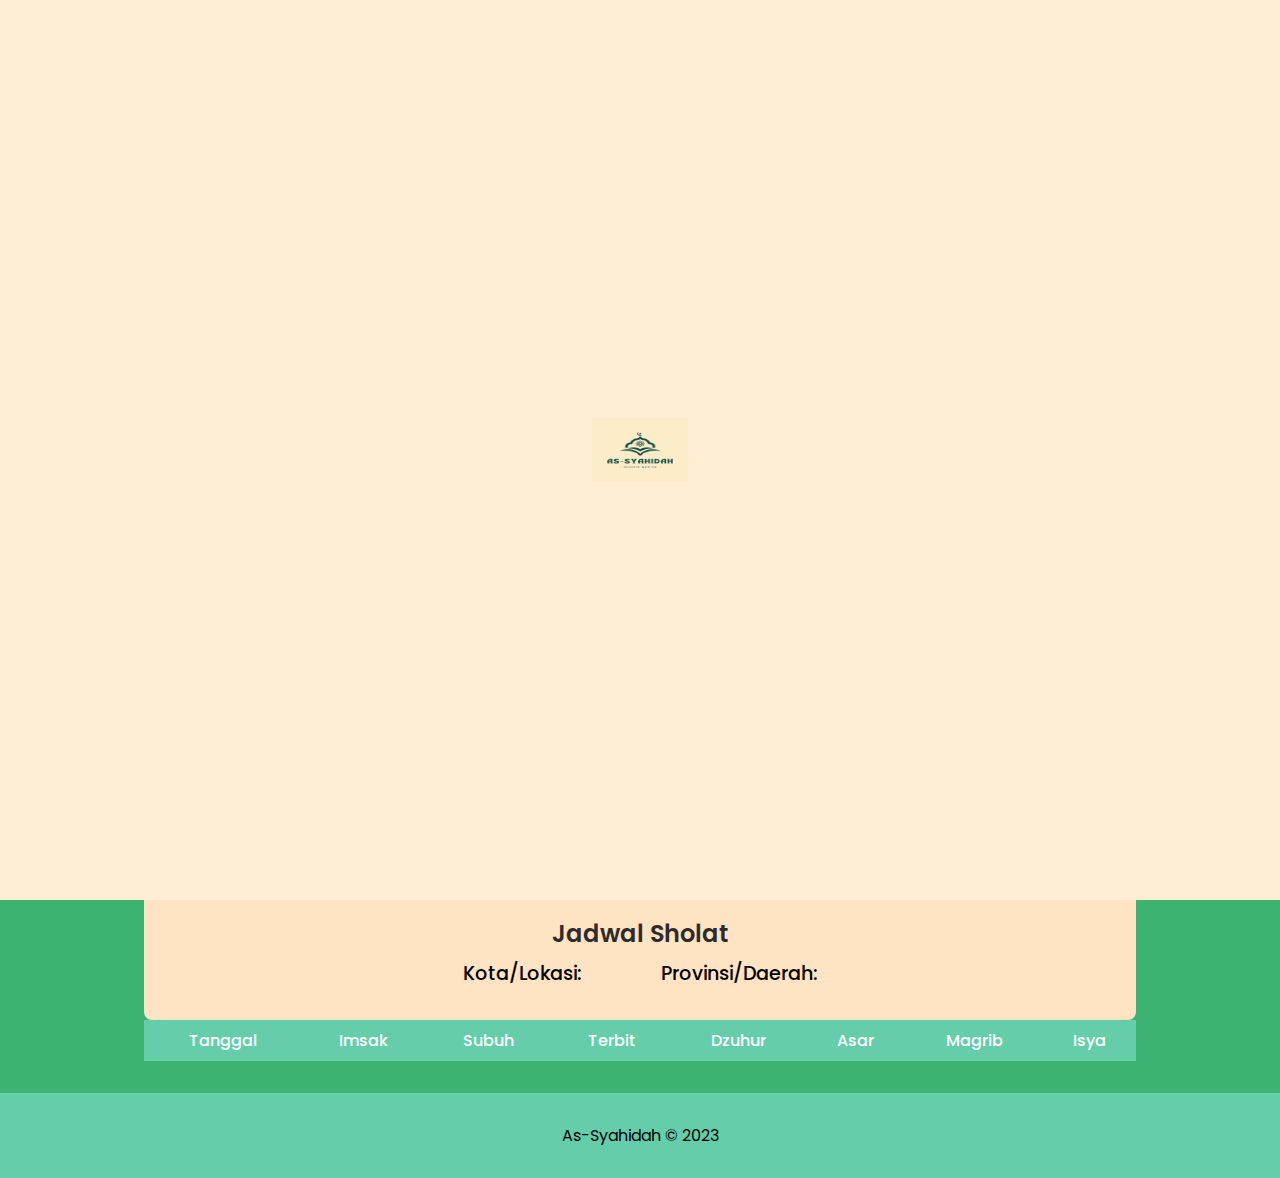
==== index.html @ be2b1280 "first commit" ====
<!DOCTYPE html>
<html lang="en">

<head>
    <meta charset="UTF-8">
    <meta name="viewport" content="width=device-width, initial-scale=1.0">
    <title>Syah'hida</title>

    <link rel="shortcut icon" href="images/as-syahidah (1).png">
    <link rel="stylesheet" href="style.css">
    <link href='https://unpkg.com/boxicons@2.1.4/css/boxicons.min.css' rel='stylesheet'>

</head>


<body>
    <!-- navbar -->
    <header class="header">
        <img src="images/as-syahidah (1).png" alt="logo" class="logo">
        <i class="bx bx-menu-alt-left" id="menu-icon" style="color: rgb(1, 1, 1);"></i>
        <nav class="navbar">
            <a href="index.html">Jadwal Sholat</a>
            <a href="asmaul-husna.html">Asmaul Husna</a>
            <a href="list-surat.html">Al-Quran</a>
        </nav>
        <div class="tombol">
            <button class="button">User</button>
        </div>
    </header>

    
    <!-- home -->
    <section class="awal">
        <img src="images/Murad Naser (1).png" alt="poto" class="gambar">
    </section>

    <section>
        <h3 class="judul">TIME</h3>
        <div class="hero">
            <div class="container-jam">
                <div class="clock">
                    <span id="hrs">00</span>
                    <span>:</span>
                    <span id="min">00</span>
                    <span>:</span>
                    <span id="sec">00</span>
                </div>
            </div>
        </div>
    </section>


    <section class="waktu-sekarang">
        <h1>Sekarang waktu shalat <strong id="solat"></strong> Di Jakarta</h1>
    </section>
    
    <section class="jadwal-solat">
        <div class="container">
            <div class="card">
                <div class="card-header">
                    <h2 class="title">Jadwal Sholat</h2>
                    <div class="lokasi">
                        <p>Kota/Lokasi: <strong id="city"></strong></p>
                        <p>Provinsi/Daerah: <strong id="prof"></strong></p>
                    </div>
                </div>
                <div class="card-body">
                    <div class="table-responsive">
                        <table class="table">
                            <thead class="table-primary">
                                <tr>
                                    <th class="th1">Tanggal</th>
                                    <th>Imsak</th>
                                    <th>Subuh</th>
                                    <th>Terbit</th>
                                    <th>Dzuhur</th>
                                    <th>Asar</th>
                                    <th>Magrib</th>
                                    <th>Isya</th>
                                </tr>
                            </thead>
                            <tbody id="list-jadwal"></tbody>
                        </table>
                    </div>
                </div>
            </div>
        </div>
    </section>


    <footer>
        <p>As-Syahidah &copy; 2023</p>
    </footer>


    <script src="script.js"></script>
</body>

</html>
---- style.css ----
@import url('https://fonts.googleapis.com/css2?family=Poppins:ital,wght@0,100;0,200;0,300;0,400;0,500;0,600;0,700;0,800;0,900;1,100;1,200;1,300;1,400;1,500;1,600;1,700;1,800;1,900&display=swap');
/* ini utk font */

*{
    margin: 0;
    padding: 0;
    box-sizing: border-box;
    text-decoration: none;
    border: none;
    outline: none;
    scroll-behavior: smooth;
    font-family: 'poppins', 'sans-serif';
}

html{
    font-size: 100%;
}

body{
    background-color: mediumseagreen;
    min-width: 1000px;
}

/* navbar */
header.sticky{
    height: 80px;
    opacity: 0.9;
}

header{
    position: fixed;
    top: 0;
    left: 0;
    width: 100%;
    height: 100vh;
    padding: 1rem 8%;
    background:rgb(255, 237, 213);
    display: flex;
    justify-content:flex-end;
    align-items: center;
    transition: 1s;
    z-index: 999;
}

#menu-icon{
    font-size: 3.6rem;
    color: black;
    display: none;
}

header .logo{
    width: 6rem;
    height: 4rem;
    top: 50%;
    left: 50%;
    position: absolute;
    transform: translate(-50%, -50%);
    transition: 1s;
    z-index: 1;
}

header.sticky .logo{
    position: absolute;
    font-size: 2em;
    left: 100px;
    transform: translate(0, -50%);
}
nav{
    position: absolute;
    top: 50%;
    left: 50%;
    transform: translate(-50%,-50%);
    display: flex;
    z-index: 1;
}
nav a {
    position: relative;
    display: flex;
    transition: 0.25s;
    transform: translateX(100px);
    opacity: 0;
}

header.sticky nav a{
    transform: translateX(0);
    opacity: 1;
    transition-delay: 0.25s;
}

.navbar a{
    color: rgb(47, 41, 41);
    font-size: 1rem;
    font-weight: 500;
    margin-right: 2rem;
    display: inline-block;
}
nav a:hover{
    color: aquamarine;
}

.button{
    display: inline-block;
    padding: 1rem 2.8rem;
    border-radius: 1rem;
    background: whitesmoke;
    box-shadow: 3px 3px 12px 0 rgba(48, 48, 48, 0.965);
    color: rgb(26, 26, 26);
    font-size: 1rem;
    font-weight: 500; 
    opacity: 0;
    transition: .5s;
}

header.sticky .button{
    opacity: 1;
}

.button:hover{
    background-color: bisque;
    cursor: pointer ;
    color: white;
}


/* home */

.awal{
    margin-top: 10rem;
    justify-content: center;
    align-items: center;
    text-align: center;
}

.gambar{
    width: 80rem;
    height: 20rem;
    border-radius: 10px;
}

/* waktu pengingat */

.waktu-sekarang {
    margin: 20px 100px;
    padding: 30px ;
    background-color: mediumseagreen;
    border-radius: 20px;
    display: flex;
    justify-content: center;
    align-items: center;
    color: white;
}

.waktu-sekarang h1 {
    text-align: center;
    margin: 10px;
    font-size: 2rem;
}


/* Jadwal Shalat */
.container{
    margin: 20px 9rem;
}

.card{
justify-content: center;
align-items: center;
text-align: center;
}

.card-header{
    padding: 2rem 2rem;
    border-radius: .5rem;
    font-weight: 600;
    font-size: 1rem;
    background-color: bisque;
    color: rgb(48, 43, 43);
}

.title{
    font-size: 2rme;
    margin-bottom: .5rem;
    font-weight: 550;
}

.lokasi{
    justify-content: center;
    display: flex;
    gap: 5rem;
}

.lokasi p{
    font-size: 1.2rem;
    font-weight: 500;
}

#prov{
    font-size: 1.2rem;
}

#city{
    font-size: 1.2rem;
}

.table{
    width: 100%;
    border-collapse: collapse;
}

.table-primary th{
    padding-top: 1rem;
    padding-bottom: 1rem;
    background-color: mediumaquamarine;
    font-weight: 500;
    color: white;
    text-align: center;
    padding: 8px;
}

.table td{
    text-align: center;
    padding: 8px;
    background-color: white;
}

.table-primary td{
    color: white;
    background-color: mediumaquamarine;
}

/* asma ul */
.kata-judul{
    display: flex;
    justify-content: center;
    text-align: center;
}

.sub-judul{
    width: 50%;
    height: 50%;
    background-color: mediumaquamarine;
    border-radius: 10px;
    display: flex;
    align-items: center;
    justify-content: center;
    color: white;
    padding: 30px;
}

#result{
    padding: 2rem 3rem 3rem;
    margin: 3rem 4rem 4rem;
    border-radius: 2rem;
    gap: 3rem;
    display: grid;
    grid-template-columns: repeat(3, 50fr);
}

.kotak{
    width: 18rem;
    height: 12rem;
    margin-bottom: 1rem;
    background: bisque;
    border-radius: 10px;
}

.kecil{
    width: 18rem;
    border-radius: 5px;
    background-color: rgb(215, 214, 214)  ;
    padding-top: .3rem;
    padding-bottom: .4rem;
    display: flex;
    gap: 2rem;
    justify-content: space-around;
    vertical-align: middle;
}

.nomer{
    background-color: mediumaquamarine;
    padding: 0 .5rem;
    text-align: center;
    border-radius: 3rem;
    margin-top: .2rem;
    color: aliceblue;
}

.save{
    width: .9rem;
    height: 1.75rem;
}

.nama{
    justify-content: center;
    align-items: center;
    text-align: center;
    font-size: 1.1rem;
    font-weight: 600;
}

.arab{
    margin-top: .4rem;
    margin-right: .5rem;
    text-align: right;
    font-size: 2rem;
}

.arti{
    margin-right: .5rem;
    text-align: right;
    font-size: 1rem;
    margin-top: .3rem;
}

.line{
    margin-top: 1rem;
    border-top: 3px solid gray;
}

.ayat{
    margin-right: .5rem;
    text-align: right;
    font-size: 1rem;
    margin-top: .5rem;
}

.kotak .kecil .save{
    width: .9rem;
    height: 1.5rem;
    text-align: center;
    justify-content: center;
    margin-top: 5px;
}

#result :hover{
    transform: scale(1.08);
}

/* jam */
.hero{
    display: flex;
    justify-content: center;
}


.container-jam{
    width: 800px;
    height: 180px;
    top: 50%;
    left: 50%;
    display: flex;
    justify-content: center;
    text-align: center;
}

.clock{
    width: 100%;
    height: 100%;
    background-color: mediumaquamarine;
    border-radius: 10px;
    display: flex;
    align-items: center;
    justify-content: center;
    backdrop-filter: blur(40px);
    color: white;
}

    .clock span{
        font-size: 80px;
        width: 110px;
        display: inline-block;
        text-align: center;
    }

    .clock span::after{
        font-size: 16px;
        bottom: -5px;
        left: 50%;
        transform: translateX(-50%);
    }
    #hrs::after{
        content: 'hours';
    }

    #min::after{
        content: 'MINS';
    }

    #sec::after{
    content: 'SEC';
    }

    .judul{
        text-align: center;
        margin-top: 10px;
        margin-bottom: 10px;
    }

    /* footer */

    footer{
        background-color: mediumaquamarine;
        text-align: center;
        padding: 30px 0;
        margin-top: 2rem;
}
p{
        color: black;
}
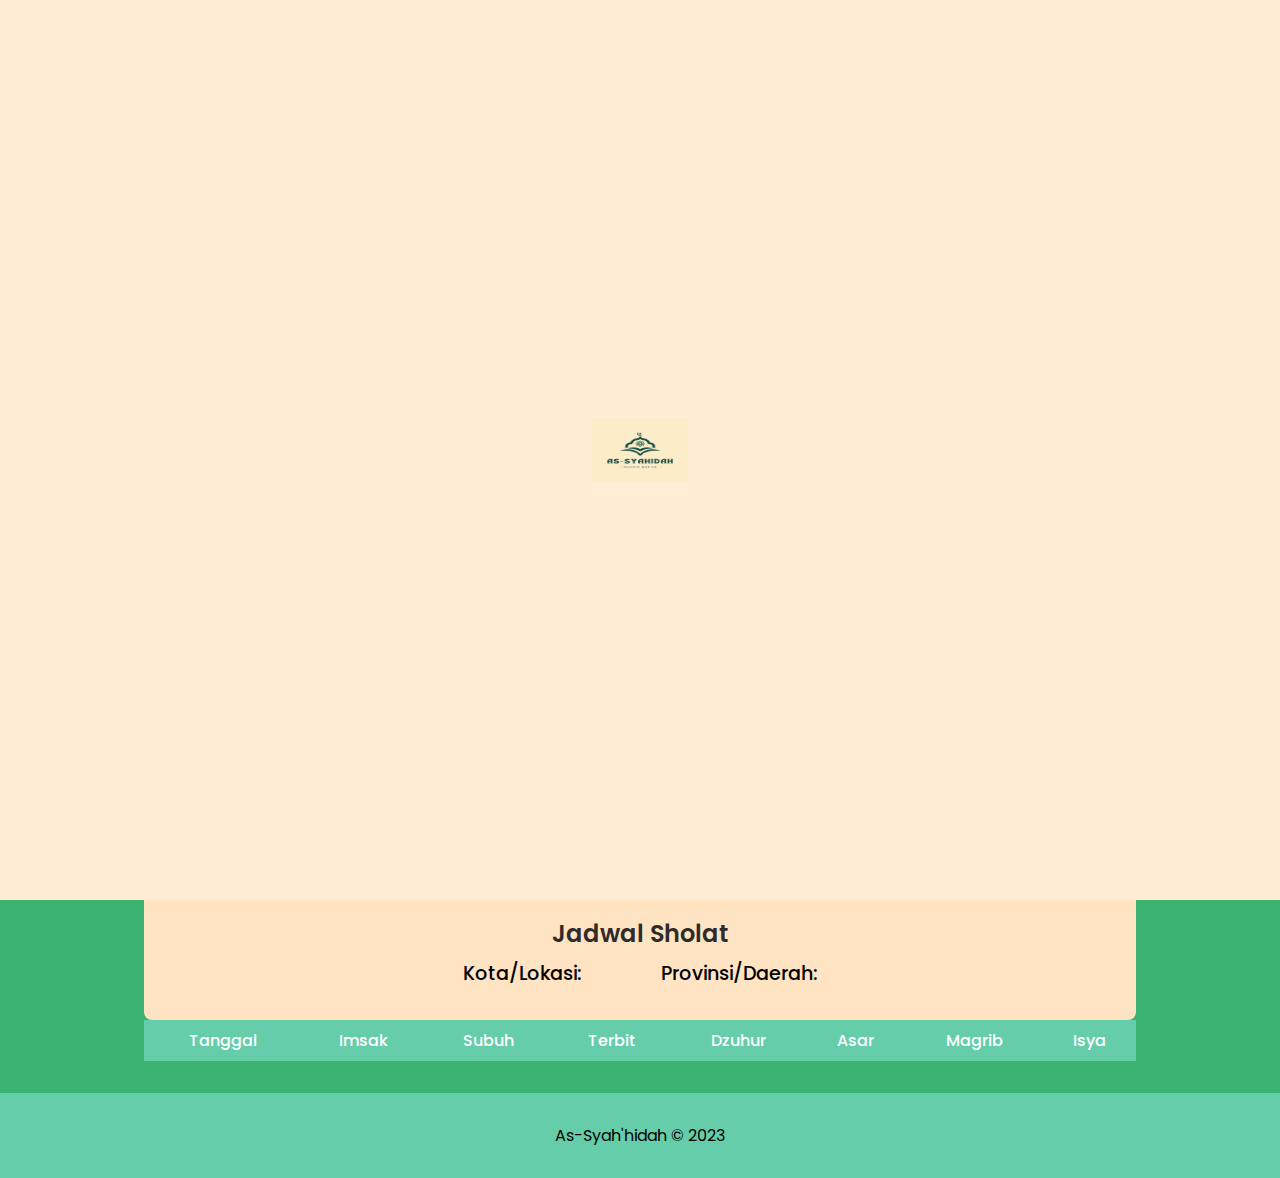
==== commit 9d7eacce: "up" ====
--- a/index.html
+++ b/index.html
@@ -89,7 +89,7 @@
 
 
     <footer>
-        <p>As-Syahidah &copy; 2023</p>
+        <p>As-Syah'hidah &copy; 2023</p>
     </footer>
 
 
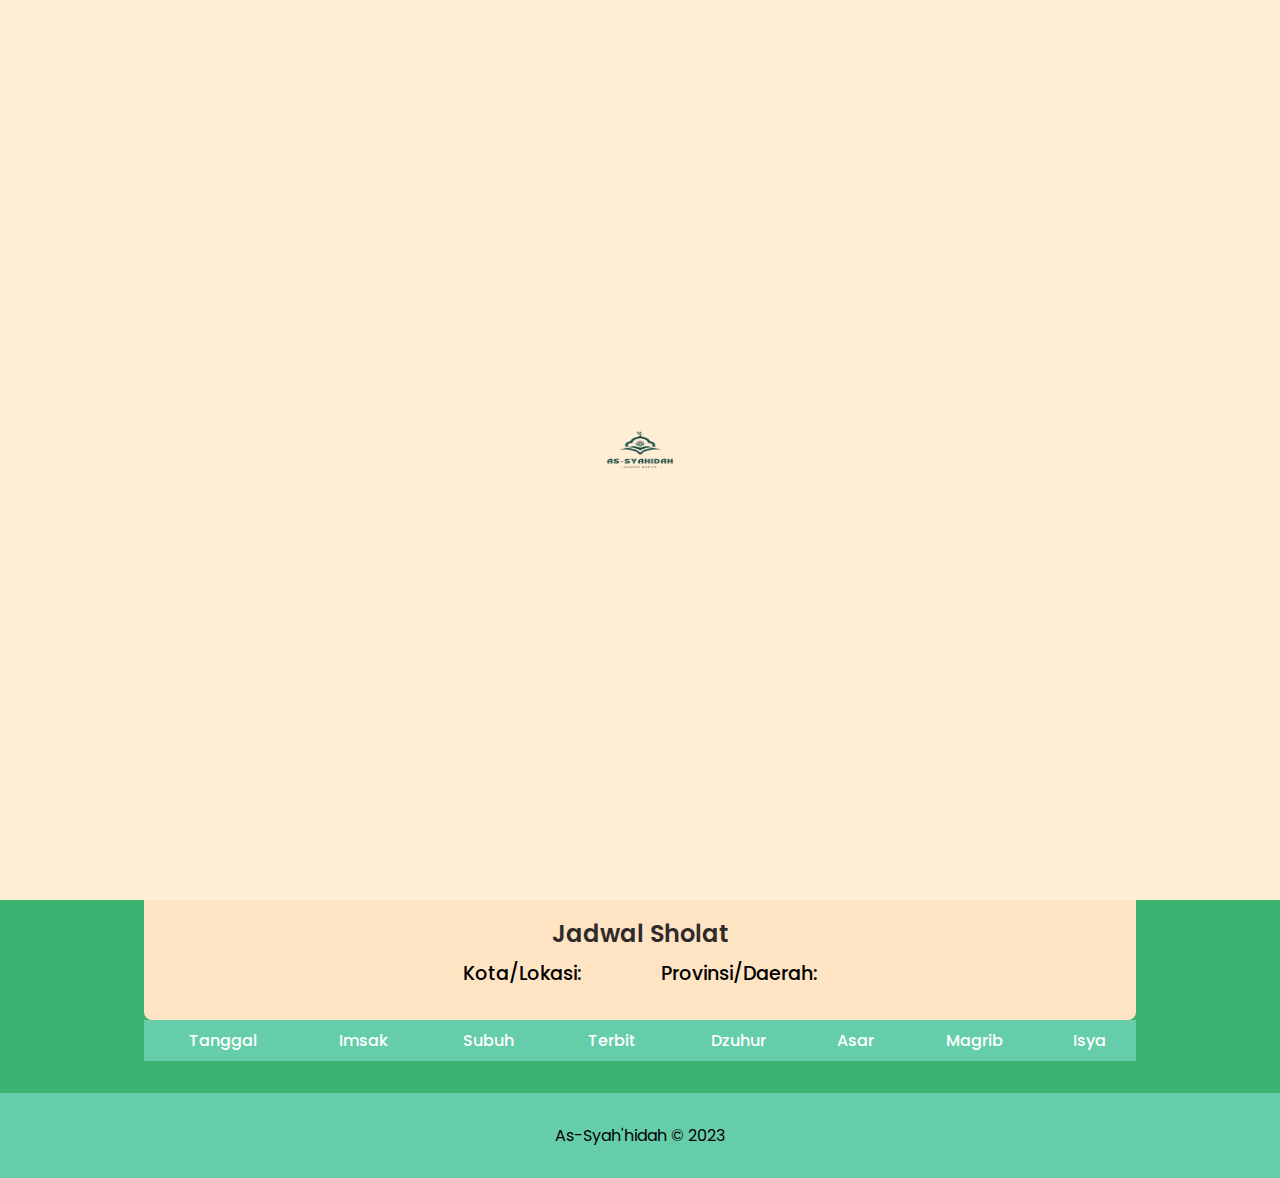
==== commit 2f74a58d: "up" ====
--- a/index.html
+++ b/index.html
@@ -6,7 +6,7 @@
     <meta name="viewport" content="width=device-width, initial-scale=1.0">
     <title>Syah'hida</title>
 
-    <link rel="shortcut icon" href="images/as-syahidah (1).png">
+    <link rel="shortcut icon" href="images/as-syahidah (2).png">
     <link rel="stylesheet" href="style.css">
     <link href='https://unpkg.com/boxicons@2.1.4/css/boxicons.min.css' rel='stylesheet'>
 
@@ -16,7 +16,7 @@
 <body>
     <!-- navbar -->
     <header class="header">
-        <img src="images/as-syahidah (1).png" alt="logo" class="logo">
+        <img src="images/as-syahidah (2).png" alt="logo" class="logo">
         <i class="bx bx-menu-alt-left" id="menu-icon" style="color: rgb(1, 1, 1);"></i>
         <nav class="navbar">
             <a href="index.html">Jadwal Sholat</a>
--- a/style.css
+++ b/style.css
@@ -44,7 +44,7 @@
 
 #menu-icon{
     font-size: 3.6rem;
-    color: black;
+    color: wheat;
     display: none;
 }
 
@@ -121,6 +121,68 @@
     color: white;
 }
 
+@media screen and (max-width:909px) {
+    .logo {
+        z-index: 999;
+    }
+    #menu-icon {
+        position: absolute;
+        top: 50%;
+        right: 5%;
+        transform: translate(50%, -50%);
+        transition: .5s;
+    }
+
+    #menu-icon {
+        display: block;
+        opacity: 0;
+        z-index: 999;
+    }
+
+    .header.sticky #menu-icon {
+        transform: translate(0, -50%);
+        opacity: 1;
+        transition-delay: .75s;
+    }
+
+    .header.sticky .navbar {
+        transition-delay: 0s;
+    }
+
+    .navbar {
+        position: absolute;
+        top: 80%;
+        width: 100%;
+        height: 0;
+        background: #00FFAB;
+        transition-delay: 0s;
+        overflow: hidden;
+        transition: 0;
+    }
+
+    .header.sticky .navbar {
+        right: 50%;
+        transform: translate(-50%, -50%);
+    }
+
+    .navbar a {
+        width: 100%;
+        padding: 10px 0;
+        display: block;
+        text-align: center;
+    }
+
+    .navbar.active {
+        top: 210%;
+        height: 200px;
+    }
+
+    .button {
+        display: none;
+    }
+}
+
+
 
 /* home */
 
@@ -228,6 +290,58 @@
     background-color: mediumaquamarine;
 }
 
+@media screen and (max-width: 700px) {
+    .table-primary th {
+        padding: .5rem 0;
+        font-size: .7rem;
+    }
+
+    .table td {
+        padding: 4px;
+        font-size: .7em;
+    }
+}
+
+@media screen and (max-width: 500px) {
+    .lokasi {
+        display: flex;
+        flex-direction: column;
+        align-items: center;
+    }
+    #prov {
+        font-size: 1rem;
+    }
+    
+    #city {
+        font-size: 1rem;
+    }
+}
+
+@media screen and (max-width: 400px) {
+    .table-primary th {
+        padding: .5rem 0;
+        font-size: .5rem;
+    }
+
+    .table td {
+        padding: 4px;
+        font-size: .5em;
+    }
+}
+
+@media screen and (max-width: 300px) {
+    .table-primary th {
+        padding: .2rem 0;
+        font-size: .5rem;
+    }
+
+    .table td {
+        padding: 2px;
+        font-size: .5em;
+    }
+}
+
+
 /* asma ul */
 .kata-judul{
     display: flex;
@@ -262,6 +376,11 @@
     margin-bottom: 1rem;
     background: bisque;
     border-radius: 10px;
+    transition: .5s;
+}
+
+.kotak:hover{
+    transform: scale(1.15);
 }
 
 .kecil{
@@ -332,8 +451,15 @@
     margin-top: 5px;
 }
 
-#result :hover{
-    transform: scale(1.08);
+
+@media screen and (max-width: 700px) {
+    .kotak {
+        width: 100vw;
+    }
+    .tombol button {
+        padding: 10px;
+        font-size: .7em;
+    }
 }
 
 /* jam */
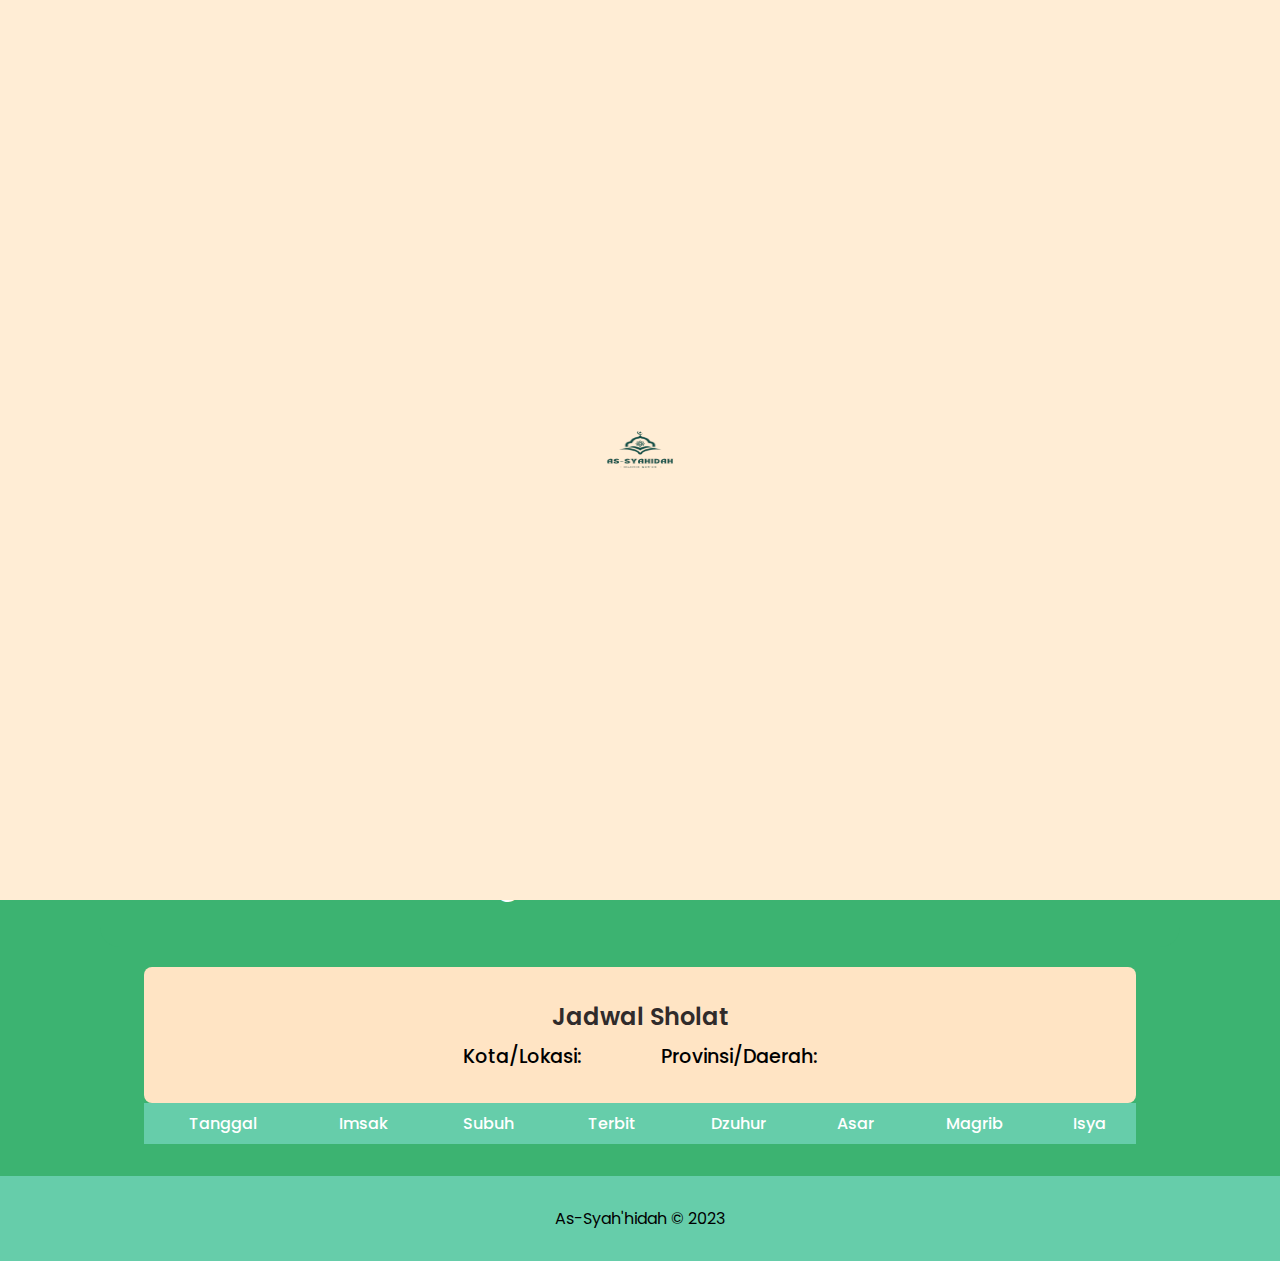
==== commit 9f4a914f: "up" ====
--- a/index.html
+++ b/index.html
@@ -31,9 +31,15 @@
     
     <!-- home -->
     <section class="awal">
-        <img src="images/Murad Naser (1).png" alt="poto" class="gambar">
+        <div class="main">
+            <div class="wrap">
+                <img src="images/Murad Naser.gif" alt="3">
+                <img src="images/allah always with you (2).png" alt="2">
+                <img src="images/allah always with you (3).png" alt="1">
+                <img src="images/allah always with you (1).gif" alt="">
+            </div>
+        </div>
     </section>
-
     <section>
         <h3 class="judul">TIME</h3>
         <div class="hero">
--- a/style.css
+++ b/style.css
@@ -187,16 +187,65 @@
 /* home */
 
 .awal{
-    margin-top: 10rem;
     justify-content: center;
     align-items: center;
     text-align: center;
 }
 
-.gambar{
-    width: 80rem;
-    height: 20rem;
-    border-radius: 10px;
+
+.main{
+    width: 70rem;
+    height: 25rem;
+    margin-top: 20rem;
+    margin-bottom: -150px;
+    top: 50%;
+    left: 50%;
+    position: relative;
+    transform: translate(-50%, -50%);
+    overflow: hidden;
+    border-radius: 5px;
+    
+}
+
+.wrap{
+    display: flex;
+    animation: slide 60s infinite;
+}
+
+.wrap img{
+    width: 100%;
+}
+
+@keyframes slide{
+    0%{
+        transform: translateX(0) ;
+    }
+
+    10%{
+        transform: translateX(0);
+    }
+    30%{
+        transform: translateX(-100%);
+    }
+    40%{
+        transform: translateX(-200%);
+    }
+    50%{
+        transform: translateX(-300%);
+    }
+    60%{
+        transform: translateX(-300%);
+    }
+    80%{
+        transform: translateX(-200%);
+    }
+    90%{
+        transform: translateX(-100%);
+    }
+    100%{
+        transform: translateX(0);
+    }
+    
 }
 
 /* waktu pengingat */
